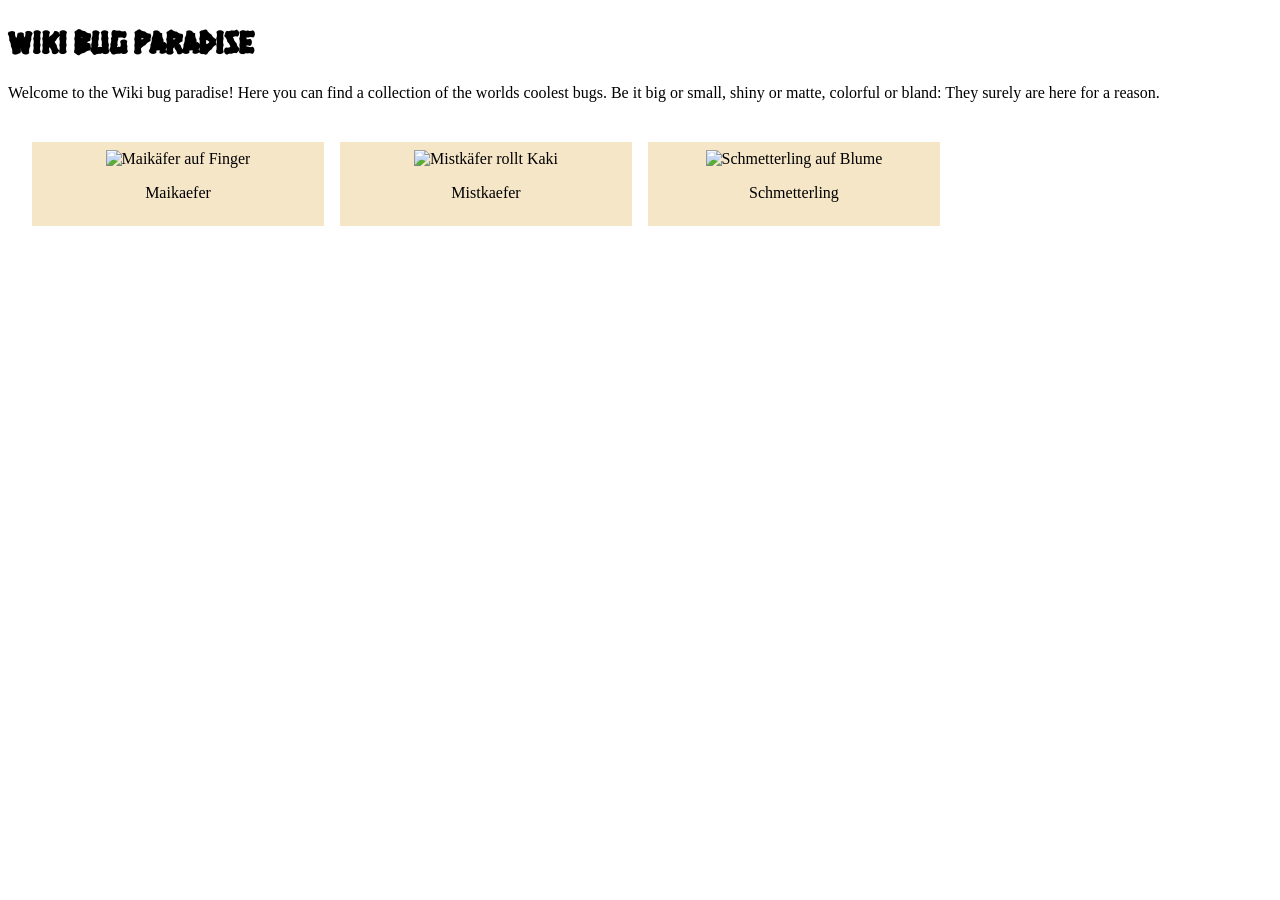
==== index.html @ baab740f "Update index.html" ====
<!DOCTYPE html>
<html lang="de">
<head>
  <meta charset="UTF-8">
  <meta name="viewport" content="width=device-width, initial-scale=1.0">
  <title>Wiki Bug Paradise</title>
  <link rel="stylesheet" href="style.css">
  <link rel="preconnect" href="https://fonts.googleapis.com">
  <link rel="preconnect" href="https://fonts.gstatic.com" crossorigin>
  <link href="https://fonts.googleapis.com/css2?family=Hanalei+Fill&family=Racing+Sans+One&display=swap" rel="stylesheet">
  <script src="https://identity.netlify.com/v1/netlify-identity-widget.js"></script>
  <script src="script.js"></script>
</head>
<body>
  <header>
    <h1>Wiki bug paradise</h1>
  </header>
  <main>
    <p>Welcome to the Wiki bug paradise! Here you can find a collection of the worlds coolest bugs. Be it big or small, shiny or matte, colorful or bland: They surely are here for a reason.</p>
    <div class="kaefer-grid">
      <div class="kaefer-karte">
        <img src="https://www.nabu.de/imperia/md/nabu/images/arten/tiere/insekten/kaefer/200506-nabu-maikaefer-helge-may766x383b.jpeg" alt="Maikäfer auf Finger">
        <p>Maikaefer</p>
      </div>
      <div class="kaefer-karte">
        <img src="https://www.simplyscience.ch/fileadmin/_processed_/5/a/csm_Mistkaefer_shutterstock_53277487_15313f2c9a.jpg" alt="Mistkäfer rollt Kaki">
        <p>Mistkaefer</p>
      </div>
      <div class="kaefer-karte">
        <img src="https://www.nachhaltigleben.ch/images/gallery/387/medium/Schmetterlinge-in-der-Schweiz-Kleiner-Fuchs.jpg" alt="Schmetterling auf Blume">
        <p>Schmetterling</p>
      </div>
    </div>
  </main>
</body>
</html>
---- style.css ----
.kaefer-grid {
  display: grid;
  grid-template-columns: repeat(4, 1fr);
  gap: 16px;
  padding: 24px;
}

.kaefer-karte {
  background-color: #f5e6c8;
  padding: 8px;
  text-align: center;
}

.kaefer-karte img {
  width: 100%;
}

h1 {
  font-family: 'Hanalei Fill', system-ui;
}

.hanalei-fill-regular {
  font-family: "Hanalei Fill", system-ui;
  font-weight: 400;
  font-style: normal;
}
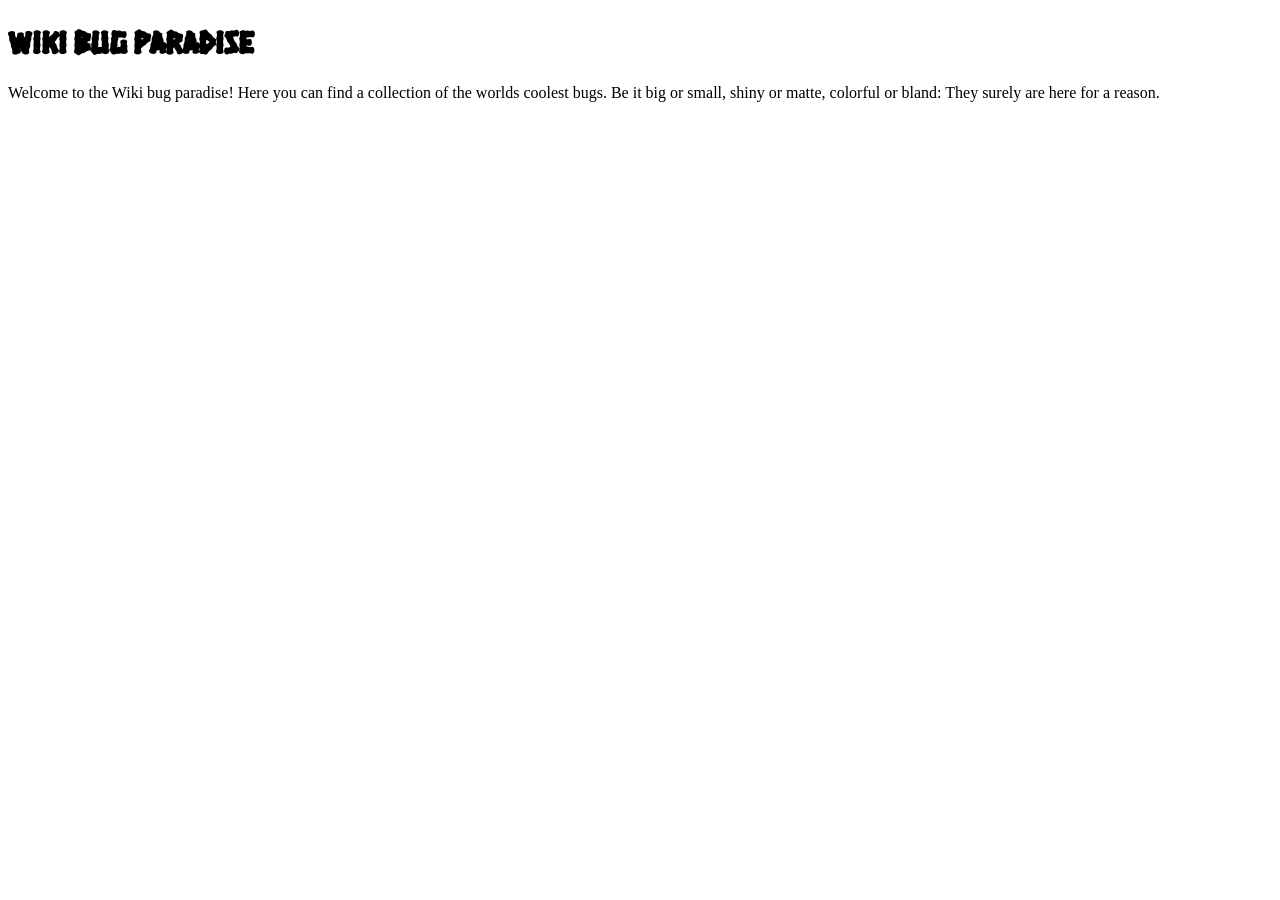
==== commit c67007f0: "käfer kategorien" ====
--- a/index.html
+++ b/index.html
@@ -9,7 +9,6 @@
   <link rel="preconnect" href="https://fonts.gstatic.com" crossorigin>
   <link href="https://fonts.googleapis.com/css2?family=Hanalei+Fill&family=Racing+Sans+One&display=swap" rel="stylesheet">
   <script src="https://identity.netlify.com/v1/netlify-identity-widget.js"></script>
-  <script src="script.js"></script>
 </head>
 <body>
   <header>
@@ -18,19 +17,8 @@
   <main>
     <p>Welcome to the Wiki bug paradise! Here you can find a collection of the worlds coolest bugs. Be it big or small, shiny or matte, colorful or bland: They surely are here for a reason.</p>
     <div class="kaefer-grid">
-      <div class="kaefer-karte">
-        <img src="https://www.nabu.de/imperia/md/nabu/images/arten/tiere/insekten/kaefer/200506-nabu-maikaefer-helge-may766x383b.jpeg" alt="Maikäfer auf Finger">
-        <p>Maikaefer</p>
-      </div>
-      <div class="kaefer-karte">
-        <img src="https://www.simplyscience.ch/fileadmin/_processed_/5/a/csm_Mistkaefer_shutterstock_53277487_15313f2c9a.jpg" alt="Mistkäfer rollt Kaki">
-        <p>Mistkaefer</p>
-      </div>
-      <div class="kaefer-karte">
-        <img src="https://www.nachhaltigleben.ch/images/gallery/387/medium/Schmetterlinge-in-der-Schweiz-Kleiner-Fuchs.jpg" alt="Schmetterling auf Blume">
-        <p>Schmetterling</p>
-      </div>
     </div>
   </main>
+  <script src="script.js"></script>
 </body>
 </html>
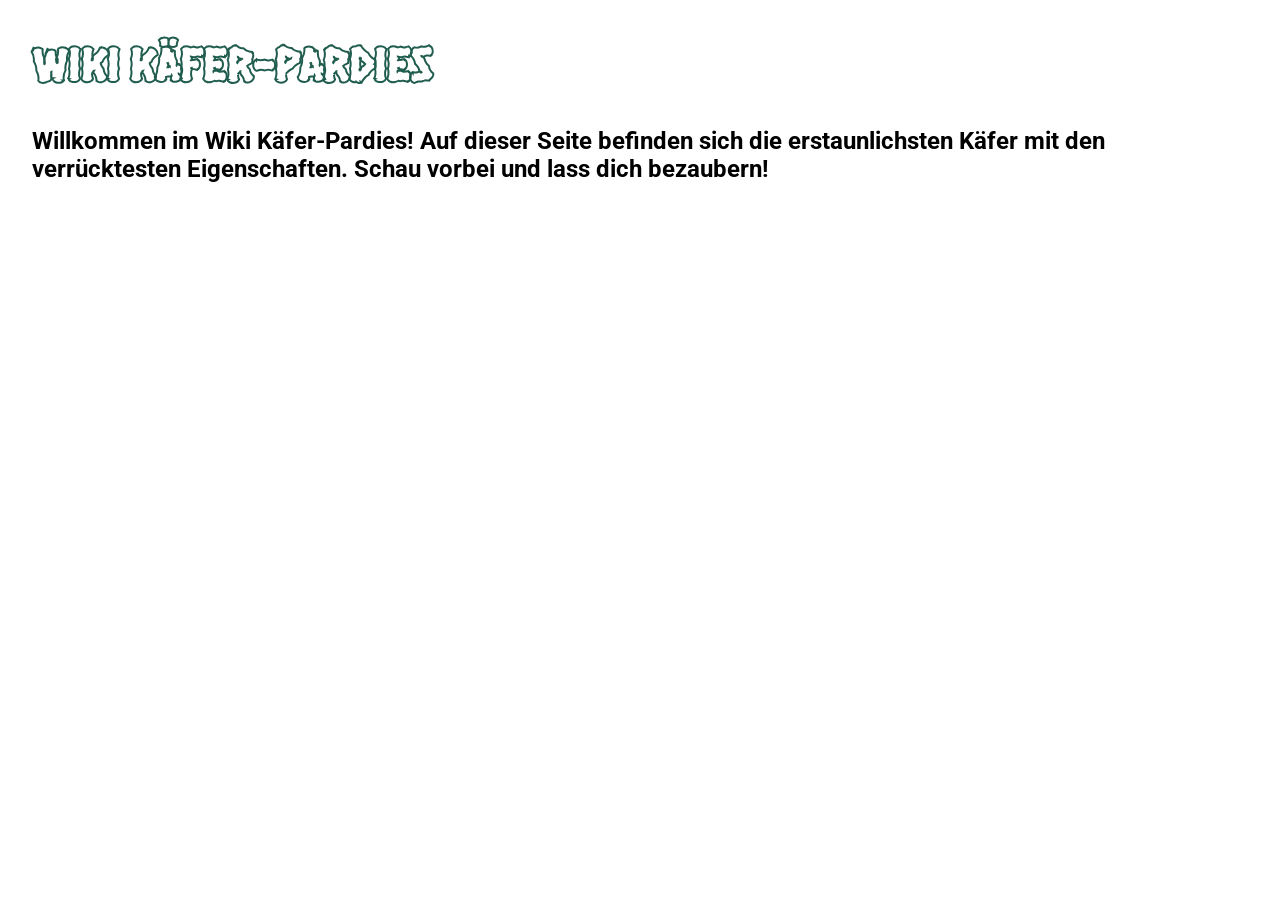
==== commit 5c328b0a: "Stylen page und neue bilder cms" ====
--- a/index.html
+++ b/index.html
@@ -1,23 +1,18 @@
 <!DOCTYPE html>
 <html lang="de">
 <head>
+    <link rel="stylesheet" href="style.css">
   <meta charset="UTF-8">
   <meta name="viewport" content="width=device-width, initial-scale=1.0">
-  <title>Wiki Bug Paradise</title>
-  <link rel="stylesheet" href="style.css">
-  <link rel="preconnect" href="https://fonts.googleapis.com">
-  <link rel="preconnect" href="https://fonts.gstatic.com" crossorigin>
-  <link href="https://fonts.googleapis.com/css2?family=Hanalei+Fill&family=Racing+Sans+One&display=swap" rel="stylesheet">
-  <script src="https://identity.netlify.com/v1/netlify-identity-widget.js"></script>
+  <title>Wiki Käfer-Pardies</title>
+<link rel="preconnect" href="https://fonts.googleapis.com">
+<link rel="preconnect" href="https://fonts.gstatic.com" crossorigin>
+<link href="https://fonts.googleapis.com/css2?family=Hanalei+Fill&family=Pirata+One&family=Racing+Sans+One&family=Roboto:ital,wght@0,100..900;1,100..900&display=swap" rel="stylesheet">
 </head>
 <body>
-  <header>
-    <h1>Wiki bug paradise</h1>
-  </header>
   <main>
-    <p>Welcome to the Wiki bug paradise! Here you can find a collection of the worlds coolest bugs. Be it big or small, shiny or matte, colorful or bland: They surely are here for a reason.</p>
-    <div class="kaefer-grid">
-    </div>
+    <h1>Wiki Käfer-Pardies</h1>
+    <h3>Willkommen im Wiki Käfer-Pardies! Auf dieser Seite befinden sich die erstaunlichsten Käfer mit den verrücktesten Eigenschaften. Schau vorbei und lass dich bezaubern!</h3>
   </main>
   <script src="script.js"></script>
 </body>
--- a/style.css
+++ b/style.css
@@ -1,26 +1,62 @@
+body {
+  background: white;
+}
+
+main {
+  background: transparent;
+  padding: 0 24px;
+}
+
+
+h1 {
+  font-family: 'Hanalei Fill', system-ui;
+  font-size: 48px;
+  color: transparent;
+  -webkit-text-stroke: 2px rgb(32, 93, 78);
+}
+
+h2 {
+  font-family: 'Hanalei Fill', system-ui;
+  font-size: 36px;
+  color: black;
+}
+
+h3 {
+  font-family: 'Roboto', sans-serif;
+  font-size: 24px;
+  color: black;
+}
+
+p {
+  font-family: 'Roboto', sans-serif;
+  font-size: 30px;
+  color: black;
+}
+
 .kaefer-grid {
   display: grid;
   grid-template-columns: repeat(4, 1fr);
   gap: 16px;
-  padding: 24px;
 }
 
 .kaefer-karte {
   background-color: #f5e6c8;
-  padding: 8px;
+  padding: 20px;
   text-align: center;
 }
 
 .kaefer-karte img {
   width: 100%;
+  height: 300px;
+  object-fit: contain;
+  display: block;
 }
 
-h1 {
-  font-family: 'Hanalei Fill', system-ui;
-}
-
-.hanalei-fill-regular {
-  font-family: "Hanalei Fill", system-ui;
+.kaefer-karte p {
+  margin: 0;
+  padding: 20px 0 0;
+  font-family: "Pirata One", system-ui;
   font-weight: 400;
   font-style: normal;
 }
+
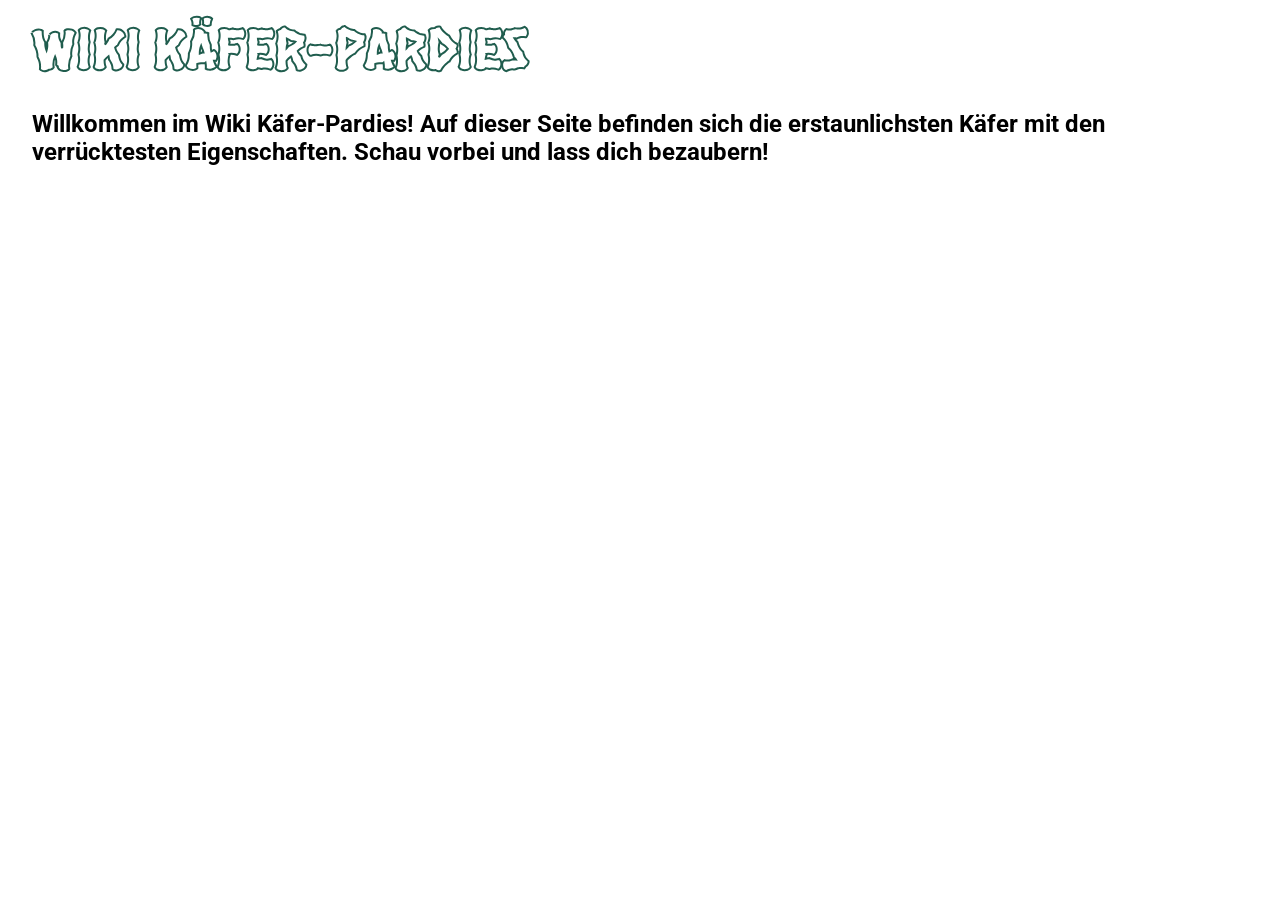
==== commit 05395013: "Sticky header" ====
--- a/index.html
+++ b/index.html
@@ -11,7 +11,9 @@
 </head>
 <body>
   <main>
-    <h1>Wiki Käfer-Pardies</h1>
+    <header>
+      Wiki Käfer-Pardies
+    </header>
     <h3>Willkommen im Wiki Käfer-Pardies! Auf dieser Seite befinden sich die erstaunlichsten Käfer mit den verrücktesten Eigenschaften. Schau vorbei und lass dich bezaubern!</h3>
   </main>
   <script src="script.js"></script>
--- a/style.css
+++ b/style.css
@@ -1,18 +1,22 @@
 body {
   background: white;
+  padding: 0 24px;
 }
 
 main {
   background: transparent;
-  padding: 0 24px;
 }
 
 
-h1 {
+header {
   font-family: 'Hanalei Fill', system-ui;
-  font-size: 48px;
+  font-size: 60px;
   color: transparent;
   -webkit-text-stroke: 2px rgb(32, 93, 78);
+  position: sticky;
+  top: 0;
+  background: white;
+  z-index: 10;
 }
 
 h2 {
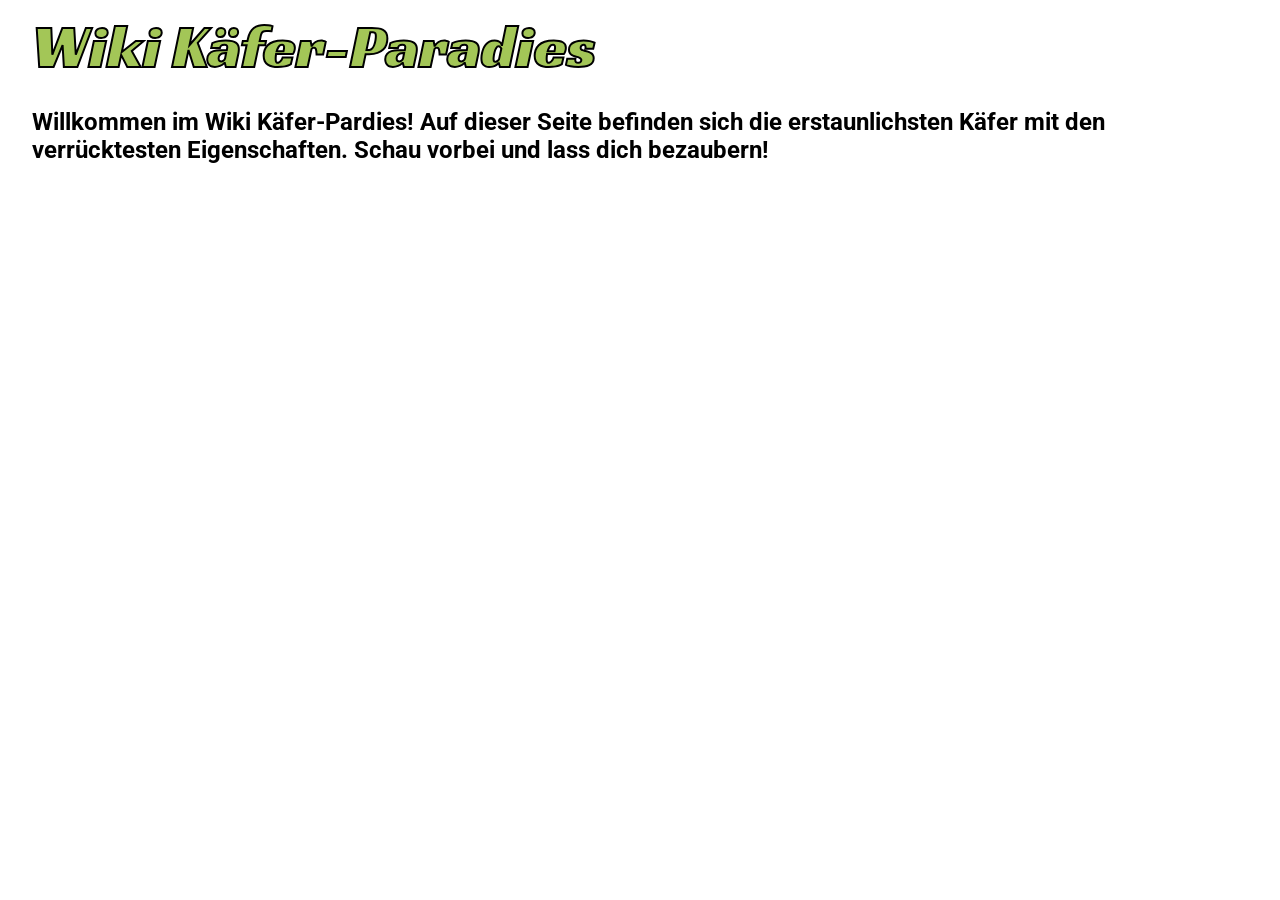
==== commit 7bedca82: "sytling pages" ====
--- a/index.html
+++ b/index.html
@@ -7,12 +7,12 @@
   <title>Wiki Käfer-Pardies</title>
 <link rel="preconnect" href="https://fonts.googleapis.com">
 <link rel="preconnect" href="https://fonts.gstatic.com" crossorigin>
-<link href="https://fonts.googleapis.com/css2?family=Hanalei+Fill&family=Pirata+One&family=Racing+Sans+One&family=Roboto:ital,wght@0,100..900;1,100..900&display=swap" rel="stylesheet">
+<link href="https://fonts.googleapis.com/css2?family=Hanalei+Fill&family=Meddon&family=Pirata+One&family=Racing+Sans+One&family=Roboto:ital,wght@0,100..900;1,100..900&display=swap" rel="stylesheet">
 </head>
 <body>
   <main>
     <header>
-      Wiki Käfer-Pardies
+      Wiki Käfer-Paradies
     </header>
     <h3>Willkommen im Wiki Käfer-Pardies! Auf dieser Seite befinden sich die erstaunlichsten Käfer mit den verrücktesten Eigenschaften. Schau vorbei und lass dich bezaubern!</h3>
   </main>
--- a/style.css
+++ b/style.css
@@ -9,21 +9,31 @@
 
 
 header {
-  font-family: 'Hanalei Fill', system-ui;
+  font-family: 'Racing Sans One', sans-serif;
   font-size: 60px;
-  color: transparent;
-  -webkit-text-stroke: 2px rgb(32, 93, 78);
+  color: rgb(163, 198, 87);
+  -webkit-text-stroke: 2px rgb(0, 0, 0);
   position: sticky;
   top: 0;
   background: white;
   z-index: 10;
+  display: flex;
+  align-items: center;
+  justify-content: space-between;
+}
+
+header h1 {
+  font-size: 60px !important;
+  margin: 0;
+  color: rgb(163, 198, 87) !important;
+  -webkit-text-stroke: 2px rgb(0, 0, 0) !important;
+  font-family: 'Racing Sans One', sans-serif !important;
 }
 
 h2 {
-  font-family: 'Hanalei Fill', system-ui;
+  font-family: 'Racing Sans One', sans-serif;
   font-size: 36px;
-  color: black;
-}
+  color: black;}
 
 h3 {
   font-family: 'Roboto', sans-serif;
@@ -42,11 +52,15 @@
   grid-template-columns: repeat(4, 1fr);
   gap: 16px;
 }
+.kategorie-titel {
+  margin-top: 50px;
+}
 
 .kaefer-karte {
   background-color: #f5e6c8;
   padding: 20px;
   text-align: center;
+  background-image: linear-gradient(to bottom, #66e13d, #406b09);
 }
 
 .kaefer-karte img {
@@ -59,8 +73,36 @@
 .kaefer-karte p {
   margin: 0;
   padding: 20px 0 0;
-  font-family: "Pirata One", system-ui;
+  font-family: "Racing Sans One", sans-serif;
   font-weight: 400;
   font-style: normal;
+  color: white;
+  -webkit-text-stroke: 1px black;
 }
 
+.kaefer-karte a {
+  text-decoration: none;
+  color: inherit;
+}
+
+.zurueck-link {
+  text-decoration: none;
+  color: inherit;
+  font-family: 'Racing Sans One', sans-serif;
+  display: inline-block;
+  margin-top: 36px;
+  font-size: 24px;
+
+}
+
+#kaefer-detail figure img {
+  width: 100%;
+  max-width: none;
+}
+
+
+.header-bild {
+  width: 60px;
+  height: 60px;
+  object-fit: cover;
+}
